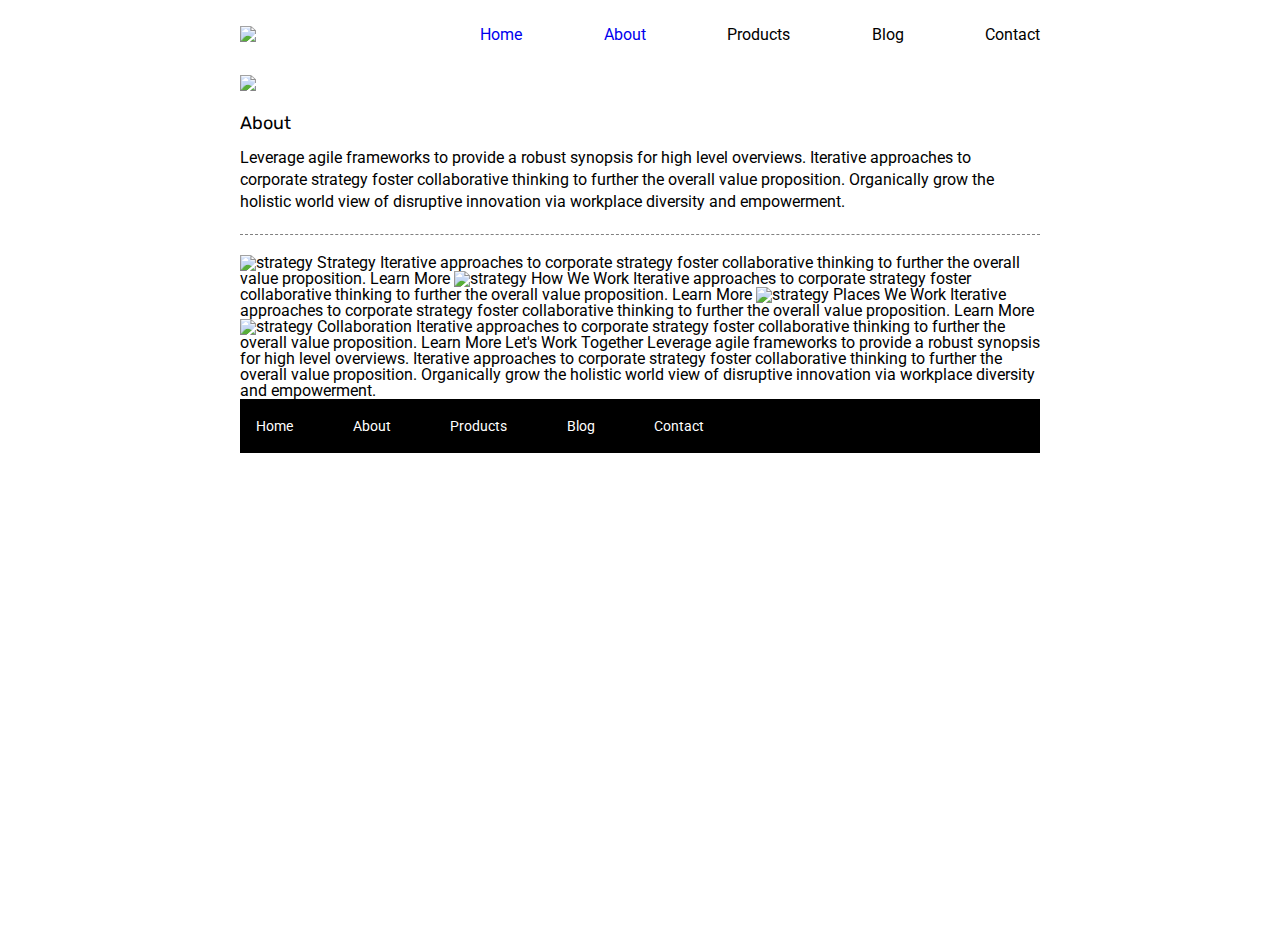
==== about.html @ 3e7b9f01 "Work done on top half of About page" ====
<!doctype html>

<html lang="en">
<head>
  <meta charset="utf-8">

  <title>Sprint Challenge - About</title>

  <link href="https://fonts.googleapis.com/css?family=Roboto|Rubik" rel="stylesheet">
  <link rel="stylesheet" href="css/index.css">

</head>

<body>
  <section>   
    <div class="entireNav">
      <div>
        <img class="logo" src="img\lambda-black.png"> 
      </div>
      <nav class="nav2">
        <a href="index.html">Home</a>
        <a href="about.html">About</a>
        <a>Products</a>
        <a>Blog</a>
        <a>Contact</a>
      </nav> 
    </div>
  </section> 
  <section>
    <img class="middle-img" src="img\jumbo-about.png">
  </section>
    <div class="about">
      <h2>About</h2>
      <p>Leverage agile frameworks to provide a robust synopsis for high level overviews. Iterative approaches to corporate strategy foster collaborative thinking to further the overall value proposition. Organically grow the holistic world view of disruptive innovation via workplace diversity and empowerment.</p>
    </div>

    <img src="img/about-plan.png" alt="strategy">
    
    Strategy
    
    Iterative approaches to corporate strategy foster collaborative thinking to further the overall value proposition.

    Learn More



    <img src="img/about-working.png" alt="strategy">
    
    How We Work
    
    Iterative approaches to corporate strategy foster collaborative thinking to further the overall value proposition.

    Learn More



    <img src="img/about-office.png" alt="strategy">
    
    Places We Work

    Iterative approaches to corporate strategy foster collaborative thinking to further the overall value proposition.

    Learn More

    <img src="img/about-meeting.png" alt="strategy">
    
    Collaboration
    
    Iterative approaches to corporate strategy foster collaborative thinking to further the overall value proposition.

    Learn More

    Let's Work Together

    Leverage agile frameworks to provide a robust synopsis for high level overviews. Iterative approaches to corporate strategy foster collaborative thinking to further the overall value proposition. Organically grow the holistic world view of disruptive innovation via workplace diversity and empowerment.
        
      <footer>
        <nav>
          <a href="index.html">Home</a>
          <a href="#">About</a>
          <a href="#">Products</a>
          <a href="#">Blog</a>
          <a href="#">Contact</a>
        </nav>
      </footer>
    </div><!-- container -->        
</body>
</html>
---- css/index.css ----
/* http://meyerweb.com/eric/tools/css/reset/ 
   v2.0 | 20110126
   License: none (public domain)
*/

html, body, div, span, applet, object, iframe,
h1, h2, h3, h4, h5, h6, p, blockquote, pre,
a, abbr, acronym, address, big, cite, code,
del, dfn, em, img, ins, kbd, q, s, samp,
small, strike, strong, sub, sup, tt, var,
b, u, i, center,
dl, dt, dd, ol, ul, li,
fieldset, form, label, legend,
table, caption, tbody, tfoot, thead, tr, th, td,
article, aside, canvas, details, embed, 
figure, figcaption, footer, header, hgroup, 
menu, nav, output, ruby, section, summary,
time, mark, audio, video {
	margin: 0;
	padding: 0;
	border: 0;
	font-size: 100%;
	font: inherit;
	vertical-align: baseline;
}
/* HTML5 display-role reset for older browsers */
article, aside, details, figcaption, figure, 
footer, header, hgroup, menu, nav, section {
	display: block;
}
body {
    line-height: 1;
    
}
ol, ul {
	list-style: none;
}
blockquote, q {
	quotes: none;
}
blockquote:before, blockquote:after,
q:before, q:after {
	content: '';
	content: none;
}
table {
	border-collapse: collapse;
	border-spacing: 0;
}

* {
    box-sizing: border-box;
}

html, body {
    height: 100%;
    font-family: 'Roboto', sans-serif;
}

h1, h2, h3, h4, h5 {
    font-size: 18px;
    margin-bottom: 15px;
    font-family: 'Rubik', sans-serif;
}

p {
    line-height: 1.4;
}

body{
    margin: 2% auto 5% auto;
    width: 800px;
}

/* Home page*/
/* Navigation area with Lambda pic*/
a{
	text-decoration: none;
}
.entireNav{
    display: flex;
    justify-content: space-between;
    margin-bottom: 30px;
}
.nav2{
    display: flex;
    justify-content: space-between;
    align-items: center;
    width: 70%;
}
/*Wide IMG*/
.middle-img{
    margin-bottom: 20px;
}
/* Section 1 */
.container {
    width: 800px;
    margin: 0 auto;
}

.top-content {
    display: flex;
    flex-wrap: wrap;
    justify-content: space-evenly;
    margin-bottom: 20px;
    border-bottom: 1px dashed black;
}

.top-content .text-container {
    width: 48%;
    padding: 0 1%;
    padding-bottom: 20px;  
}

.middle-content {
    margin-bottom: 20px;
    border-bottom: 1px dashed black;
}

.middle-content h2 {
    padding: 0 2%;
    margin-bottom: 0;
}

.middle-content .boxes {
    display: flex;
    flex-wrap: wrap;
    justify-content: space-evenly;
}

.middle-content .boxes .box {
    width: 12.5%;
    height: 100px;
    background: black;
    margin: 20px 2.5%;
    color: white;
    display: flex;
    align-items: center;
    justify-content: center;
}


.bottom-content {
    display: flex;
    margin: 0 2% 20px;
    justify-content: space-around;
}

.bottom-content .text-container {
    padding-right: 4%;
}

.bottom-content .text-container:last-child {
    padding-right: 0;
}

footer {
    width: 100%;
    background: black;
}

footer nav {
    width: 60%;
    display: flex;
    justify-content: space-between;
    align-items: center;
    padding: 20px 2%;
    font-size: 14px;
}

footer nav a {
    color: white;
    text-decoration: none;
}

/* About page*/

.about{
    display: flex;
    flex-direction: column;
    
    Width: 100%;
    border-bottom: 1px dashed gray;
    padding-bottom: 20px;
    margin-bottom: 20px;
}
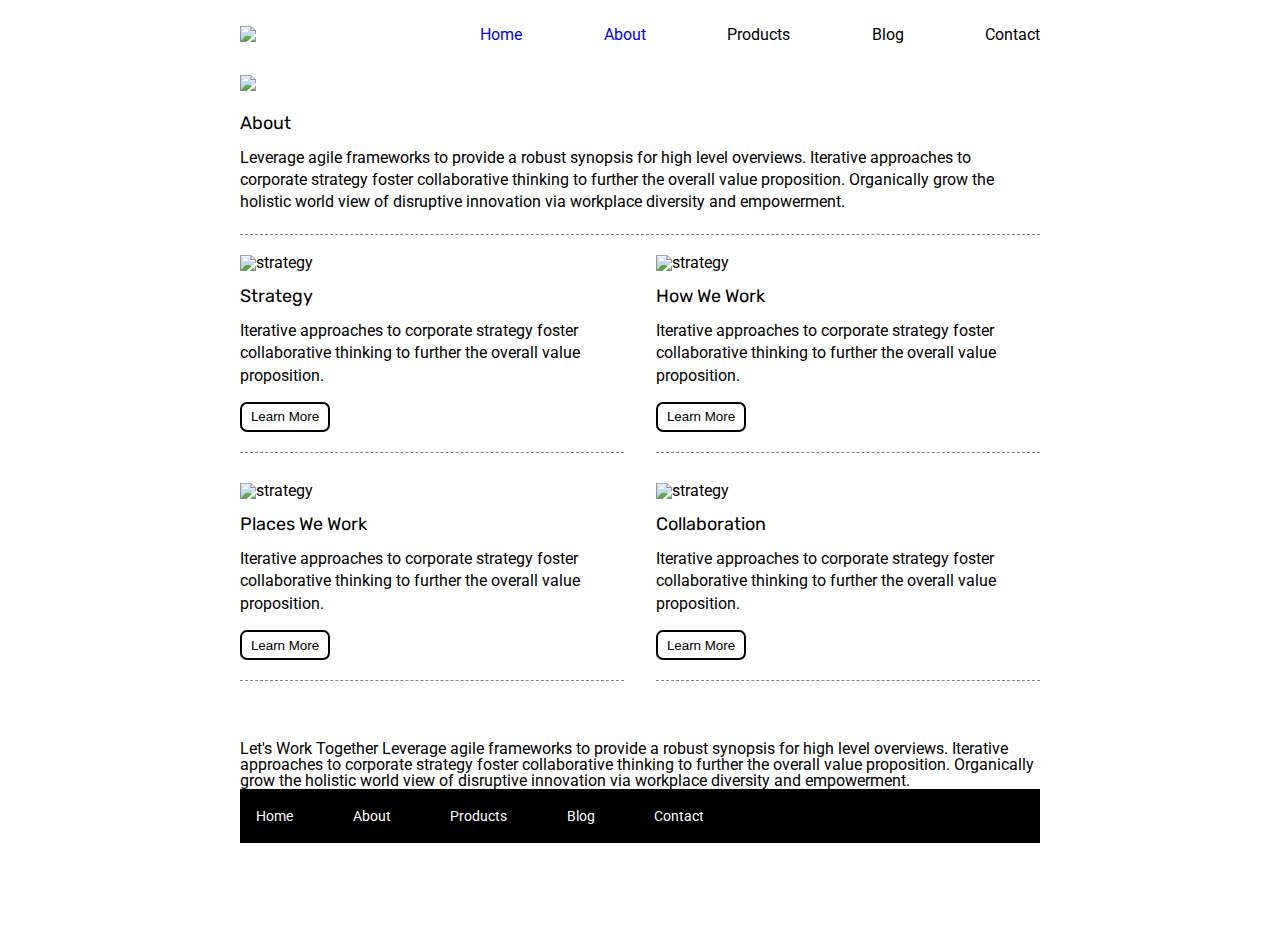
==== commit d5032856: "Done with everything except footer on About page" ====
--- a/about.html
+++ b/about.html
@@ -29,46 +29,58 @@
   <section>
     <img class="middle-img" src="img\jumbo-about.png">
   </section>
+
+  <!--About section-->
+
     <div class="about">
       <h2>About</h2>
       <p>Leverage agile frameworks to provide a robust synopsis for high level overviews. Iterative approaches to corporate strategy foster collaborative thinking to further the overall value proposition. Organically grow the holistic world view of disruptive innovation via workplace diversity and empowerment.</p>
     </div>
 
-    <img src="img/about-plan.png" alt="strategy">
-    
-    Strategy
-    
-    Iterative approaches to corporate strategy foster collaborative thinking to further the overall value proposition.
+  <!--Main section-->
+    <section class="categories">
+      <div class="strategy">
+        <img src="img/about-plan.png" alt="strategy"><br>
+        
+        <h2>Strategy</h2>
+        
+        <p>Iterative approaches to corporate strategy foster collaborative thinking to further the overall value proposition.</p>
 
-    Learn More
+        <button>Learn More</button>
+      </div>  
 
 
+      <div class="how">
+        <img src="img/about-working.png" alt="strategy"><br>
+        
+        <h2>How We Work</h2>
+        
+        <p>Iterative approaches to corporate strategy foster collaborative thinking to further the overall value proposition.</p>
 
-    <img src="img/about-working.png" alt="strategy">
-    
-    How We Work
-    
-    Iterative approaches to corporate strategy foster collaborative thinking to further the overall value proposition.
+        <button>Learn More</button>
+      </div>
 
-    Learn More
+      <div class="places">
+        <img src="img/about-office.png" alt="strategy"><br>
+        
+        <h2>Places We Work</h2>
 
+        <p>Iterative approaches to corporate strategy foster collaborative thinking to further the overall value proposition.</p>
 
+        <button>Learn More</button>
+      </div>
 
-    <img src="img/about-office.png" alt="strategy">
-    
-    Places We Work
+      <div class="collab">
+        <img src="img/about-meeting.png" alt="strategy"><br>
+        
+        <h2>Collaboration</h2>
+        
+        <p>Iterative approaches to corporate strategy foster collaborative thinking to further the overall value proposition.</p>
 
-    Iterative approaches to corporate strategy foster collaborative thinking to further the overall value proposition.
+        <button>Learn More</button>
+      </div>
 
-    Learn More
-
-    <img src="img/about-meeting.png" alt="strategy">
-    
-    Collaboration
-    
-    Iterative approaches to corporate strategy foster collaborative thinking to further the overall value proposition.
-
-    Learn More
+    </section>
 
     Let's Work Together
 
--- a/css/index.css
+++ b/css/index.css
@@ -183,4 +183,56 @@
     border-bottom: 1px dashed gray;
     padding-bottom: 20px;
     margin-bottom: 20px;
-}+}
+/*Main Section*/
+.categories{
+     display: flex;
+	 flex-wrap: wrap;
+	 justify-content: space-between;
+     margin-bottom: 20px;
+    }
+     
+.strategy{
+    display:flex;
+    flex-direction: column;
+    justify-content:space-between;
+    width: 48%;
+    
+    border-bottom: 1px dashed gray;
+    margin-bottom: 30px;
+    }
+.how{
+    display:flex;
+    flex-direction: column;
+    justify-content:space-between;
+    width: 48%;
+    border-bottom: 1px dashed gray;
+    margin-bottom: 30px;
+        }
+.places{
+    display:flex;
+    flex-direction: column;
+    justify-content:space-between;
+    width: 48%;
+    border-bottom: 1px dashed gray;
+    margin-bottom: 40px;
+    }
+.collab{
+    display:flex;
+    flex-direction: column;
+    justify-content:space-between;
+    width: 48%;
+    border-bottom: 1px dashed gray;
+    margin-bottom: 40px;
+    }
+
+button{
+    width: 90px;
+    height: 30px;
+    margin-top:15px;
+    border-radius: 7px;
+    margin-bottom: 20px;
+    border: 2px solid black;
+    background: white;
+    }
+
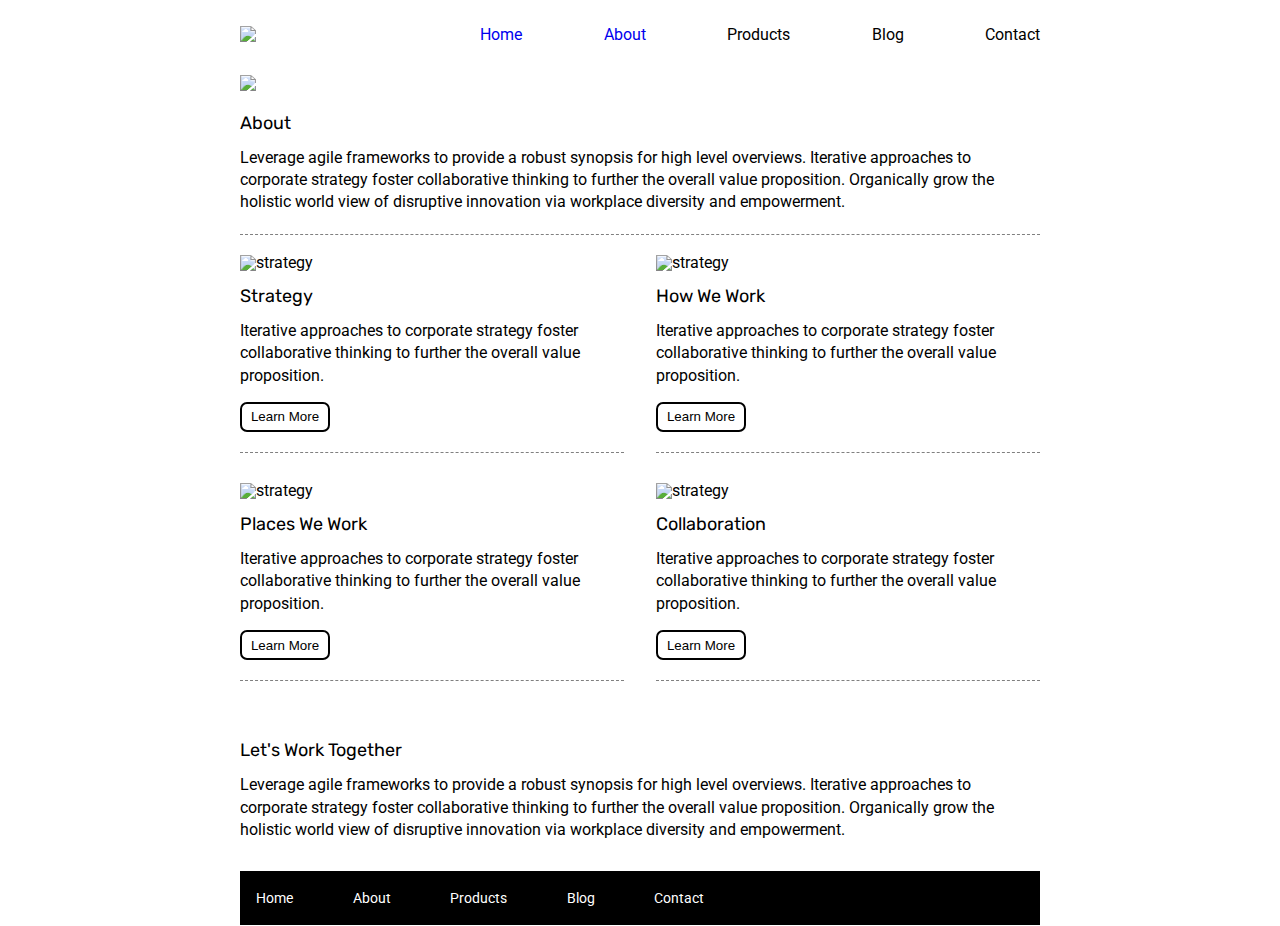
==== commit 9f387ffb: "Finished with everything except box color" ====
--- a/about.html
+++ b/about.html
@@ -81,11 +81,11 @@
       </div>
 
     </section>
+    <section class="letsWork">
+    <h2>Let's Work Together</h2>
 
-    Let's Work Together
-
-    Leverage agile frameworks to provide a robust synopsis for high level overviews. Iterative approaches to corporate strategy foster collaborative thinking to further the overall value proposition. Organically grow the holistic world view of disruptive innovation via workplace diversity and empowerment.
-        
+    <p>Leverage agile frameworks to provide a robust synopsis for high level overviews. Iterative approaches to corporate strategy foster collaborative thinking to further the overall value proposition. Organically grow the holistic world view of disruptive innovation via workplace diversity and empowerment.</p>
+  </section>    
       <footer>
         <nav>
           <a href="index.html">Home</a>
--- a/css/index.css
+++ b/css/index.css
@@ -236,3 +236,10 @@
     background: white;
     }
 
+    /*Final section*/
+.letsWork{
+    display: flex;
+    flex-direction: column;
+    margin-bottom: 30px;
+}
+
